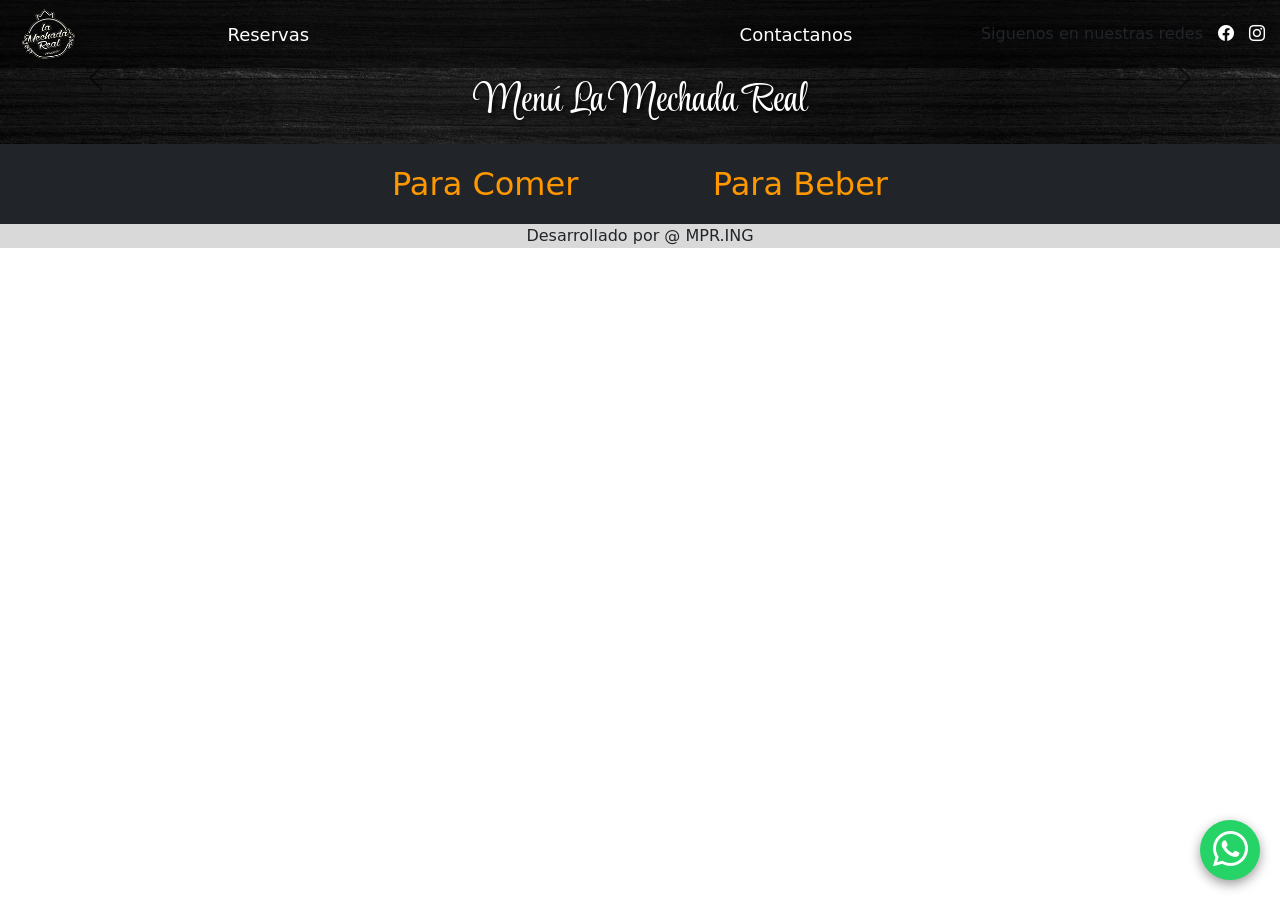
==== menu.html @ 2e8dd5a0 "Add files via upload" ====
<!DOCTYPE html>
<html lang="en">
<head>
    <meta charset="UTF-8">
    <meta name="viewport" content="width=device-width, initial-scale=1.0">
    <meta name="theme-color" content="#1e7bbf">
    <title>Mechada Real - Sandwichería Valdivia</title>
    <meta name="description" content="Deliciosa carne mechada y sandwichería en Valdivia. Menú, reservas y ubicación.">
    <link href="https://cdn.jsdelivr.net/npm/bootstrap@5.3.8/dist/css/bootstrap.min.css" rel="stylesheet" integrity="sha384-sRIl4kxILFvY47J16cr9ZwB07vP4J8+LH7qKQnuqkuIAvNWLzeN8tE5YBujZqJLB" crossorigin="anonymous">
    <script src="https://cdn.jsdelivr.net/npm/bootstrap@5.3.8/dist/js/bootstrap.bundle.min.js" integrity="sha384-FKyoEForCGlyvwx9Hj09JcYn3nv7wiPVlz7YYwJrWVcXK/BmnVDxM+D2scQbITxI" crossorigin="anonymous"></script>
    <link rel="stylesheet" href="https://cdn.jsdelivr.net/npm/bootstrap-icons@1.13.1/font/bootstrap-icons.min.css">
    <link rel="stylesheet" href="Menu.css">
    <link rel="preconnect" href="https://fonts.googleapis.com">
    <link rel="preconnect" href="https://fonts.gstatic.com" crossorigin>
    <link href="https://fonts.googleapis.com/css2?family=Style+Script&display=swap" rel="stylesheet">
    <meta name="viewport" content="width=device-width, initial-scale=1">
    
    
</head>

<body>
    <header class="header-carrusel-titulo">
        <nav>
            <button id="mobile-menu-btn">☰</button>
            <a href="index.html"><img src="/Recursos/LOGO.png" alt="logo" id="LOGO"></a>
            <div class="menu-dropdown">
                <a id="Reservas"href="Reserva.Html">Reservas</a>
                <a id="contactanos"href="#div_Recursos-Encuentranos">Contactanos</a> 
            </div>
            
            <div class="nav_redes">
                <P>Siguenos en nuestras redes</P>
                <a href="https://www.facebook.com/lamechadareal?locale=es_LA"><i class="bi bi-facebook"></i></a>
                <a href="https://www.instagram.com/lamechadareal"><i class="bi bi-instagram"></i></a></div>  
        </nav>
    </header>
    <Main id="menu">
        
        <div class="header-carrusel-titulo">    
            <div id="carouselExampleDark" class="carousel carousel-dark slide" data-bs-ride="carousel">
  
                <div class="carousel-indicators" id="carousel-indicators"></div>

                <div class="carousel-inner" id="carousel-inner"></div>

                <button class="carousel-control-prev" type="button" data-bs-target="#carouselExampleDark" data-bs-slide="prev">
                    <span class="carousel-control-prev-icon"></span>
                </button>

                <button class="carousel-control-next" type="button" data-bs-target="#carouselExampleDark" data-bs-slide="next">
                    <span class="carousel-control-next-icon"></span>
                </button>

            </div>
            <h1 id="menu-la-mechada-real">Menú La Mechada Real</h1>
        </div>
        <nav class="navbar navbar-dark bg-dark" id="navbar">
            <button class="btn-nav">Para Comer</button>
            <button class="btn-nav">Para Beber</button>
        </nav>    
        <!--WSP-->
        <a href="https://wa.me/56988424939" class="wsp-float" target="_blank" aria-label="WhatsApp">
        <i class="bi bi-whatsapp" id="wsp"></i>
        </a> 
    </Main>
    
    <footer>
        <p>Desarrollado por @ MPR.ING</p>
    </footer>

    <script>
        const btn = document.getElementById("mobile-menu-btn");
        const nav = document.querySelector("nav");

        btn.addEventListener("click", () => {
            nav.classList.toggle("open");
        });
    </script>
    <script>
        window.addEventListener("scroll", () => {
        const nav = document.querySelector("nav");

        if (window.innerWidth > 768) { // SOLO desktop
            if (window.scrollY > 20) {
            nav.classList.add("nav-lateral");
            nav.style.opacity = "1";
            nav.style.pointerEvents = "auto";
            } else {
            nav.classList.remove("nav-lateral");
            }
        }
        });
    </script>
    <script>
const slug = "la-mechada-real";
const apiUrl = `http://127.0.0.1:8000/api/menu/${slug}/`;

const menuContainer = document.getElementById("menu");
const carouselInner = document.getElementById("carousel-inner");
const carouselIndicators = document.getElementById("carousel-indicators");
const imagenesCategorias = {
    "Desayunos": "/Recursos/recurso1.webp",
    "Mechadas": "/Recursos/recurso2.webp",
    "Churrasco y Completos": "/Recursos/recurso3.webp",
    "Para Compartir": "/Recursos/recurso4.webp",
    "Platos": "/Recursos/recurso5.webp",
    "Menu Infantil": "/Recursos/recurso6.webp",
};
fetch(apiUrl)
.then(response => response.json())
.then(data => {

    let slideIndex = 0;
    let hayPromociones = false;
    let contadorCategorias = 0;

    data.forEach(categoria => {
        
        const esPromocion = categoria.categoria.toLowerCase() === "promociones";

        // ============================
        // 🔥 PROMOCIONES → CARRUSEL
        // ============================
        if (esPromocion && categoria.productos.length > 0) {

            hayPromociones = true;

            categoria.productos.forEach(producto => {

                // Indicador
                const indicator = document.createElement("button");
                indicator.type = "button";
                indicator.setAttribute("data-bs-target", "#carouselExampleDark");
                indicator.setAttribute("data-bs-slide-to", slideIndex);

                if (slideIndex === 0) {
                    indicator.classList.add("active");
                }

                carouselIndicators.appendChild(indicator);

                // Slide
const slide = document.createElement("div");
slide.className = slideIndex === 0
    ? "carousel-item active"
    : "carousel-item";

// Contenedor personalizado
const promoContainer = document.createElement("div");
promoContainer.className = "promo-container";

// FOTO
const imgDiv = document.createElement("div");
imgDiv.className = "promo-img";

if (producto.imagen) {
    const img = document.createElement("img");
    img.src = "http://127.0.0.1:8000" + producto.imagen;
    img.alt = producto.nombre;
    imgDiv.appendChild(img);
}

// 🔥 Badge llamativo
const badge = document.createElement("div");
badge.className = "promo-badge";
badge.textContent = "PROMOCIÓN";

imgDiv.appendChild(badge);

// DETALLE
const detailDiv = document.createElement("div");
detailDiv.className = "promo-detail";

detailDiv.innerHTML = `
    <div class="promo-header">
        <h2>${producto.nombre}</h2>
        <div class="promo-price">$${producto.precio}</div>
    </div>

    <div class="promo-divider"></div>

    <p class="promo-description">
        ${producto.descripcion || ""}
    </p>
    <p class="promo-condiciones">
        ${producto.Condiciones || ""}
    </p>

    
`;
promoContainer.appendChild(imgDiv);
promoContainer.appendChild(detailDiv);

slide.appendChild(promoContainer);
carouselInner.appendChild(slide);

                slideIndex++;
            });
        }

        // ============================
        // 🍔 RESTO → SECTION POR CATEGORÍA
        // ============================
        
        else if (!esPromocion && categoria.productos.length > 0) {

            const section = document.createElement("section");
            section.className = "categoria-section";

            // CONTENEDOR FLEX
            const container = document.createElement("div");
            container.className = "categoria-flex";

            // 🔁 Alternar izquierda/derecha
            if (contadorCategorias % 2 !== 0) {
                container.style.flexDirection = "row-reverse";
            }

            // ======================
            // 📸 IMAGEN (solo una)
            // ======================
            const imagenDiv = document.createElement("div");
            imagenDiv.className = "categoria-imagen";

            const img = document.createElement("img");

            if (imagenesCategorias[categoria.categoria]) {
                img.src = imagenesCategorias[categoria.categoria];
            } else {
                img.src = "/Recursos/default.jpg";
            }
            img.alt = categoria.categoria;
            imagenDiv.appendChild(img);
            // ======================
            // 📋 LISTA PRODUCTOS
            // ======================
            const listaDiv = document.createElement("div");
            listaDiv.className = "categoria-lista";

            const titulo = document.createElement("h2");
            titulo.textContent = categoria.categoria;
            listaDiv.appendChild(titulo);

            categoria.productos.forEach(producto => {

                const item = document.createElement("div");
                item.className = "producto-item";

                item.innerHTML = `
                    <div>
                        <strong>${producto.nombre}</strong>
                        <p>${producto.descripcion || ""}</p>
                    </div>
                    <span>$${producto.precio}</span>
                `;

                listaDiv.appendChild(item);
            });

            container.appendChild(imagenDiv);
            container.appendChild(listaDiv);
            section.appendChild(container);
            menuContainer.appendChild(section);

            // 🔥 IMPORTANTE: incrementar contador
            contadorCategorias++;
        }

    });

    // Si no hay promociones → ocultar carrusel
    if (!hayPromociones) {
        document.getElementById("carouselExampleDark").style.display = "none";
    }

})
.catch(error => {
    console.error("Error cargando menú:", error);
});
</script>
</body>

</html>
---- Menu.css ----
* {
  margin: 0;
  padding: 0;
  box-sizing: border-box;
}

body {
  width: 100%;
  overflow-x: hidden;
}

h5, h2, h1, h3{
  font-family: "Style Script", cursive;
  text-shadow: 2px 2px 4px rgba(0,0,0,0.9);
}
#menu-la-mechada-real{
    text-align: center;
}
.promo-img {
    flex: 1;
    position: relative;
}

.promo-img img {
    width: 100%;
    height: 100%;
    object-fit: cover;
}

/* BADGE PROMOCIÓN */
.promo-badge {
    position: absolute;
    top: 25px;
    left: -10px;
    background: linear-gradient(45deg, #ffc107, #ff9800);
    color: #000;
    font-weight: 900;
    font-size: 20px;
    padding: 12px 35px;
    transform: rotate(-8deg);
    box-shadow: 0 10px 25px rgba(0,0,0,0.25);
    border-radius: 8px;
    letter-spacing: 1px;
}
.promo-detail {
   background: none;
    flex: 1;
    padding: 60px;
    display: flex;
    flex-direction: column;
    justify-content: center;
}

/* Encabezado */
.promo-header {
    background: none;
    display: flex;
    justify-content: space-between;
    align-items: center;
}

/* Nombre */
.promo-header h2 {
    font-size: 38px;
    font-weight: 800;
    margin: 0;
}

/* Precio dominante */
.promo-price {
    font-size: 32px;
    font-weight: 900;
    color: #ff9800;
}

/* Línea decorativa */
.promo-divider {
    width: 100%;
    height: 5px;
    background: #ffc107;
    margin: 25px 0;
    border-radius: 5px;
}

/* Descripción */
.promo-description {
    font-size: 18px;
    color: #555;
    margin-bottom: 40px;
}

.wsp-float {
  position: fixed;
  bottom: 20px;
  right: 20px;
  z-index: 9999;

  width: 60px;
  height: 60px;

  background-color: #25D366;
  color: white;

  display: flex;
  align-items: center;
  justify-content: center;

  border-radius: 50%;
  font-size: 35px;

  box-shadow: 0 4px 12px rgba(0,0,0,0.4);
}
.wsp-float:hover {
  transform: scale(1.1);
}

/*........... DIV NAV..........*/
nav {
  width: 100%;
  background-color: rgba(0,0,0,0.45);
  display: flex;
  justify-content: space-between;
  align-items: center;
  padding: 2px 15px;
}
#mobile-menu-btn {
  display: none;
}

#LOGO {
  height: 4rem;
}
.menu-dropdown{
  width: 50%;
  margin-left: 20px;
  margin-left: 20px;
  display: flex;
  justify-content: space-between;
  align-items: center;
  font-size: large;
}

.nav_redes {
  display: flex;
  align-items: center;
  text-align: center;
  gap: 15px;
}
.nav_redes p{
  justify-items: center;
  align-items: center;
  margin: 0;
}
.nav_redes a{
  color:#ffffff;
}
.nav_redes a:hover{
  transform: scale(1.5);
  color:#b22323;
}
.menu-dropdown a{
  color: white;
  text-decoration: none;
}

.menu-dropdown a:hover{
  transform: scale(1.2);
}

/* NAV LATERAL FLOTANTE AL HACER SCROLL*/
.nav-lateral {
  position: fixed;
  right: 20px;
  top: 65%;
  transform: translateY(-50%); /* ← ESTE es el translate clave */
  
  width: auto;
  flex-direction: column;
  justify-content: center;
  gap: 12px;

  padding: 8px 6px;
  border-radius: 30px;
  z-index: 999;

  background-color: rgba(0,0,0,0.6);
  backdrop-filter: blur(6px);
  opacity: 0;
  pointer-events: none;
  transition: opacity 0.3s ease;
}
.nav-lateral .menu-dropdown {
  margin: 0;
  flex-direction: column;
  width: auto;
  justify-content: center;
}
.nav-lateral .nav_redes p {
  display: none;
}






@media (max-width: 768px) {

  body {
    overflow-x: hidden;

  }

  nav {
  overflow:visible;
  position: relative;
  top: 0;
  left: 0;
  width: 100%;
  height: 50px;
  background: rgba(0,0,0,0.65);
  display: flex;
  justify-content: space-between;
  align-items: center;
  padding: 0 15px;
  z-index: 9999; /* importante */
}

/* Botón */
#mobile-menu-btn {
  display: block;
  background: none;
  border: none;
  color: white;
  width: auto;
  margin-top: 0;
  height: auto;
  font-size: auto;
  box-shadow: none;
}

/* Ocultar todo menos botón y redes */
#Menu,
#Reservas,
#contactanos,
#LOGO {
  display: none;
}

/* Redes arriba */
.nav_redes {
  display: flex;
  align-items: center;
  gap: 10px;
}

.nav_redes p {
  font-size: 12px;
  margin: 0;
  padding: 0;
}

/* ESTADO ABIERTO */
.menu-dropdown {
  position: absolute;
  top: 50px;
  left: 0;
  width: 100%;
  background: rgba(0,0,0,0.45);
  display: none;
  flex-direction: column;
  padding: 20px;
}

nav.open .menu-dropdown {
  display: flex;
}

nav.open #Menu,
nav.open #Reservas,
nav.open #contactanos {
  display: block;
  padding: 10px 0;
}
nav.open #Menu:hover {
  transform: scale(1.05);}
nav.open #Reservas:hover {
  transform: scale(1.05);
}
nav.open #contactanos:hover {
  transform: scale(1.05);
}

nav.open .nav_redes {
  margin-top: 10px;}
}

.categoria-section {
    padding: 60px 20px;
}

.categoria-flex {
    display: flex;
    align-items: center;
    gap: 40px;
}

.categoria-imagen {
    flex: 1;
   
}

.categoria-imagen img {
    width: 100%;
    border-radius: 16px;
    object-fit: cover;
    box-shadow: 0 15px 40px rgba(0,0,0,0.15);
}

.categoria-lista {
    flex: 1;
}

.categoria-lista h2 {
    margin-bottom: 20px;
}

.producto-item {
    display: flex;
    justify-content: space-between;
    padding: 10px 0;
    border-bottom: 1px solid #eee;
}

/* Responsive */
@media (max-width: 768px) {
    .categoria-flex {
        flex-direction: column;
    }
}

/* CONTENEDOR GENERAL DEL SLIDE */
.promo-container {
    display: flex;
    align-items: stretch;
    border-radius: 25px;
    overflow: hidden;
    box-shadow: 0 15px 10px rgb(255, 255, 255,0.20);
    margin: 40px auto;
    max-width: 900px;
    background-color: whitesmoke;
    
}
.header-carrusel-titulo{
    background-image: url(/Recursos/101851.webp);
    padding-bottom: 10px;
}

.header-carrusel-titulo h1{
    color: white;
}
#navbar {
    align-items: center;
    padding-left: 30%;
    padding-right: 30%;
}
.btn-nav{
    border: none;
    background: none;
    color: #ff9800;
    font-size: xx-large;
    margin: 8px;
}
.btn-nav:hover{
    transform: scale(1.2);
}




/* RESPONSIVE */
@media (max-width: 768px) {
    .promo-container {
        flex-direction: column;
    }

    .promo-detail {
        padding: 30px;
    }
    #navbar {
    align-items: center;
    padding-left: 10%;
    padding-right: 10%;
    gap: 20%;
    display: flex;
    flex-direction: column;
    padding: 10px;
    align-content: center;
    }
    .btn-nav{
    border: none;
    background: none;
    color: #ff9800;
    font-size: medium;
    margin: 0;
    }
    .btn-nav:hover{
        transform: scale(1.2);
    }
}

footer{
    text-align: center;
    background-color:  rgba(0,0,0,0.15);
}
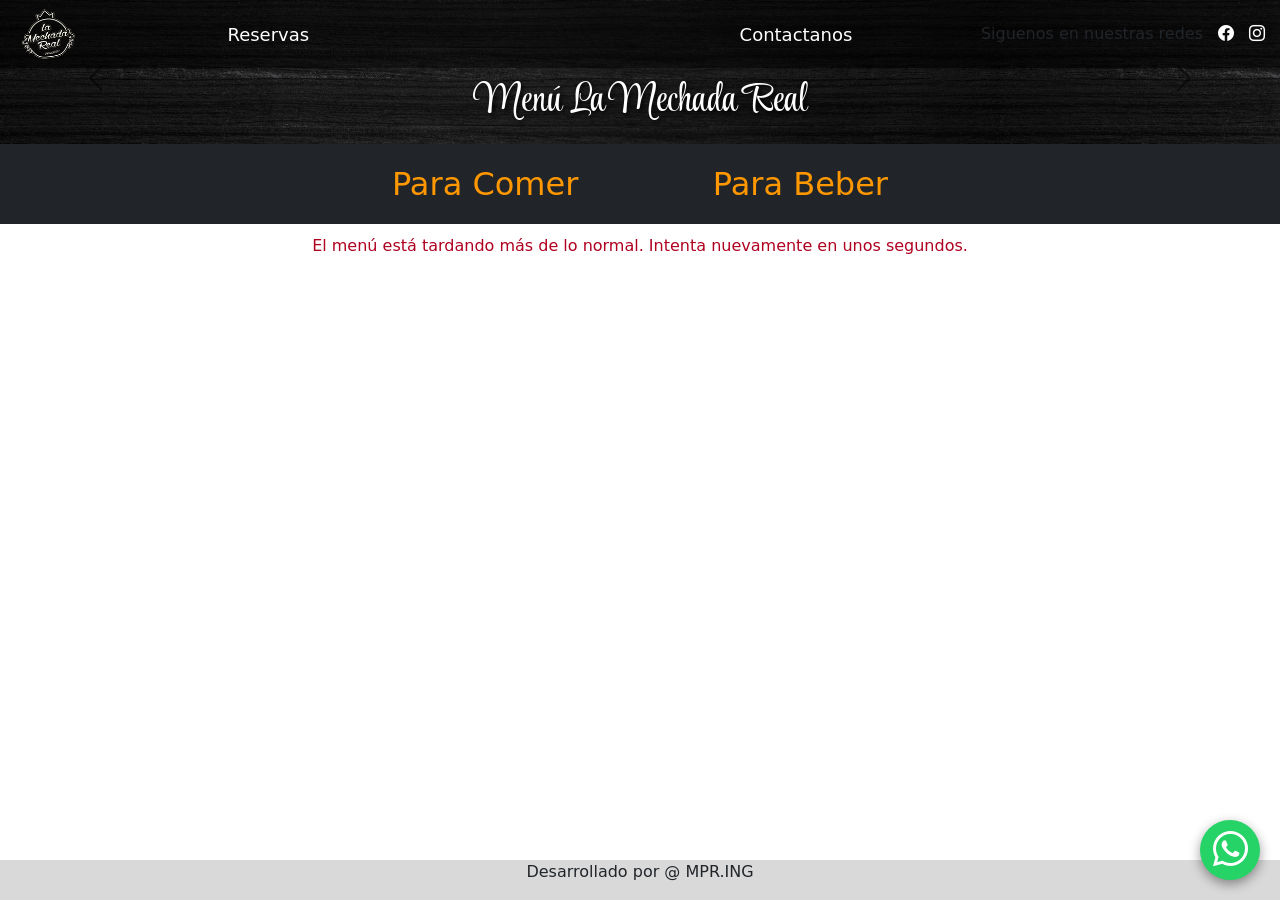
==== commit ec43cf79: "Update menu.html" ====
--- a/menu.html
+++ b/menu.html
@@ -2,7 +2,6 @@
 <html lang="en">
 <head>
     <meta charset="UTF-8">
-    <meta name="viewport" content="width=device-width, initial-scale=1.0">
     <meta name="theme-color" content="#1e7bbf">
     <title>Mechada Real - Sandwichería Valdivia</title>
     <meta name="description" content="Deliciosa carne mechada y sandwichería en Valdivia. Menú, reservas y ubicación.">
@@ -19,6 +18,7 @@
 </head>
 
 <body>
+    
     <header class="header-carrusel-titulo">
         <nav>
             <button id="mobile-menu-btn">☰</button>
@@ -57,16 +57,22 @@
         <nav class="navbar navbar-dark bg-dark" id="navbar">
             <button class="btn-nav">Para Comer</button>
             <button class="btn-nav">Para Beber</button>
-        </nav>    
+        </nav>
+        <div id="menu-content">
+            <div id="loading">🍔 Cargando menú.....</div>
+            <div id="error-message"></div>
+        </div>    
         <!--WSP-->
         <a href="https://wa.me/56988424939" class="wsp-float" target="_blank" aria-label="WhatsApp">
         <i class="bi bi-whatsapp" id="wsp"></i>
         </a> 
+        
     </Main>
     
     <footer>
         <p>Desarrollado por @ MPR.ING</p>
     </footer>
+    
 
     <script>
         const btn = document.getElementById("mobile-menu-btn");
@@ -92,192 +98,175 @@
         });
     </script>
     <script>
-const slug = "la-mechada-real";
-const apiUrl = `http://127.0.0.1:8000/api/menu/${slug}/`;
-
-const menuContainer = document.getElementById("menu");
-const carouselInner = document.getElementById("carousel-inner");
-const carouselIndicators = document.getElementById("carousel-indicators");
-const imagenesCategorias = {
-    "Desayunos": "/Recursos/recurso1.webp",
-    "Mechadas": "/Recursos/recurso2.webp",
-    "Churrasco y Completos": "/Recursos/recurso3.webp",
-    "Para Compartir": "/Recursos/recurso4.webp",
-    "Platos": "/Recursos/recurso5.webp",
-    "Menu Infantil": "/Recursos/recurso6.webp",
-};
-fetch(apiUrl)
-.then(response => response.json())
-.then(data => {
-
-    let slideIndex = 0;
-    let hayPromociones = false;
-    let contadorCategorias = 0;
-
-    data.forEach(categoria => {
         
-        const esPromocion = categoria.categoria.toLowerCase() === "promociones";
-
-        // ============================
-        // 🔥 PROMOCIONES → CARRUSEL
-        // ============================
-        if (esPromocion && categoria.productos.length > 0) {
-
-            hayPromociones = true;
-
-            categoria.productos.forEach(producto => {
-
-                // Indicador
-                const indicator = document.createElement("button");
-                indicator.type = "button";
-                indicator.setAttribute("data-bs-target", "#carouselExampleDark");
-                indicator.setAttribute("data-bs-slide-to", slideIndex);
-
-                if (slideIndex === 0) {
-                    indicator.classList.add("active");
+            const slug = "la-mechada-real";
+            const apiUrl = `https://back-end-restaurantes.onrender.com/api/menu/${slug}/`;
+
+            const loading = document.getElementById("loading");
+            const errorMessage = document.getElementById("error-message");
+            const menuRoot = document.getElementById("menu");
+            const carouselInner = document.getElementById("carousel-inner");
+            const carouselIndicators = document.getElementById("carousel-indicators");
+
+            const imagenesCategorias = {
+                "Desayunos": "/Recursos/recurso1.webp",
+                "Mechadas": "/Recursos/recurso2.webp",
+                "Churrasco y Completos": "/Recursos/recurso3.webp",
+                "Para Compartir": "/Recursos/recurso4.webp",
+                "Platos": "/Recursos/recurso5.webp",
+                "Menu Infantil": "/Recursos/recurso6.webp",
+            };
+
+            async function cargarMenuCompleto() {
+                loading.style.display = "block";
+                errorMessage.textContent = "";
+
+                const avisoLento = setTimeout(() => {
+                    loading.textContent = "⏳ El servidor está despertando, el menú puede tardar unos segundos...";
+                }, 4000);
+
+                try {
+                    const response = await fetch(apiUrl);
+
+                    if (!response.ok) {
+                        throw new Error("No se pudo obtener el menú");
+                    }
+
+                    const data = await response.json();
+
+                    clearTimeout(avisoLento);
+                    loading.style.display = "none";
+
+                    let slideIndex = 0;
+                    let hayPromociones = false;
+                    let contadorCategorias = 0;
+
+                    data.forEach(categoria => {
+                        const esPromocion = categoria.categoria.toLowerCase() === "promociones";
+
+                        if (esPromocion && categoria.productos.length > 0) {
+                            hayPromociones = true;
+
+                            categoria.productos.forEach(producto => {
+                                const indicator = document.createElement("button");
+                                indicator.type = "button";
+                                indicator.setAttribute("data-bs-target", "#carouselExampleDark");
+                                indicator.setAttribute("data-bs-slide-to", slideIndex);
+
+                                if (slideIndex === 0) {
+                                    indicator.classList.add("active");
+                                }
+
+                                carouselIndicators.appendChild(indicator);
+
+                                const slide = document.createElement("div");
+                                slide.className = slideIndex === 0 ? "carousel-item active" : "carousel-item";
+
+                                const promoContainer = document.createElement("div");
+                                promoContainer.className = "promo-container";
+
+                                const imgDiv = document.createElement("div");
+                                imgDiv.className = "promo-img";
+
+                                if (producto.imagen) {
+                                    const img = document.createElement("img");
+                                    img.src = producto.imagen.startsWith("http")
+                                        ? producto.imagen
+                                        : `https://back-end-restaurantes.onrender.com${producto.imagen}`;
+                                    img.alt = producto.nombre;
+                                    imgDiv.appendChild(img);
+                                }
+
+                                const badge = document.createElement("div");
+                                badge.className = "promo-badge";
+                                badge.textContent = "PROMOCIÓN";
+                                imgDiv.appendChild(badge);
+
+                                const detailDiv = document.createElement("div");
+                                detailDiv.className = "promo-detail";
+                                detailDiv.innerHTML = `
+                                    <div class="promo-header">
+                                        <h2>${producto.nombre}</h2>
+                                        <div class="promo-price">$${producto.precio}</div>
+                                    </div>
+
+                                    <div class="promo-divider"></div>
+
+                                    <p class="promo-description">${producto.descripcion || ""}</p>
+                                    <p class="promo-condiciones">${producto.condiciones || ""}</p>
+                                `;
+
+                                promoContainer.appendChild(imgDiv);
+                                promoContainer.appendChild(detailDiv);
+                                slide.appendChild(promoContainer);
+                                carouselInner.appendChild(slide);
+
+                                slideIndex++;
+                            });
+                        } else if (!esPromocion && categoria.productos.length > 0) {
+                            const section = document.createElement("section");
+                            section.className = "categoria-section";
+
+                            const container = document.createElement("div");
+                            container.className = "categoria-flex";
+
+                            if (contadorCategorias % 2 !== 0) {
+                                container.style.flexDirection = "row-reverse";
+                            }
+
+                            const imagenDiv = document.createElement("div");
+                            imagenDiv.className = "categoria-imagen";
+
+                            const img = document.createElement("img");
+                            img.src = imagenesCategorias[categoria.categoria] || "/Recursos/default.jpg";
+                            img.alt = categoria.categoria;
+                            imagenDiv.appendChild(img);
+
+                            const listaDiv = document.createElement("div");
+                            listaDiv.className = "categoria-lista";
+
+                            const titulo = document.createElement("h2");
+                            titulo.textContent = categoria.categoria;
+                            listaDiv.appendChild(titulo);
+
+                            categoria.productos.forEach(producto => {
+                                const item = document.createElement("div");
+                                item.className = "producto-item";
+
+                                item.innerHTML = `
+                                    <div>
+                                        <strong>${producto.nombre}</strong>
+                                        <p>${producto.descripcion || ""}</p>
+                                    </div>
+                                    <span>$${producto.precio}</span>
+                                `;
+
+                                listaDiv.appendChild(item);
+                            });
+
+                            container.appendChild(imagenDiv);
+                            container.appendChild(listaDiv);
+                            section.appendChild(container);
+                            menuRoot.appendChild(section);
+
+                            contadorCategorias++;
+                        }
+                    });
+
+                    if (!hayPromociones) {
+                        document.getElementById("carouselExampleDark").style.display = "none";
+                    }
+
+                } catch (error) {
+                    clearTimeout(avisoLento);
+                    loading.style.display = "none";
+                    errorMessage.textContent = "El menú está tardando más de lo normal. Intenta nuevamente en unos segundos.";
+                    console.error("Error cargando menú:", error);
                 }
-
-                carouselIndicators.appendChild(indicator);
-
-                // Slide
-const slide = document.createElement("div");
-slide.className = slideIndex === 0
-    ? "carousel-item active"
-    : "carousel-item";
-
-// Contenedor personalizado
-const promoContainer = document.createElement("div");
-promoContainer.className = "promo-container";
-
-// FOTO
-const imgDiv = document.createElement("div");
-imgDiv.className = "promo-img";
-
-if (producto.imagen) {
-    const img = document.createElement("img");
-    img.src = "http://127.0.0.1:8000" + producto.imagen;
-    img.alt = producto.nombre;
-    imgDiv.appendChild(img);
-}
-
-// 🔥 Badge llamativo
-const badge = document.createElement("div");
-badge.className = "promo-badge";
-badge.textContent = "PROMOCIÓN";
-
-imgDiv.appendChild(badge);
-
-// DETALLE
-const detailDiv = document.createElement("div");
-detailDiv.className = "promo-detail";
-
-detailDiv.innerHTML = `
-    <div class="promo-header">
-        <h2>${producto.nombre}</h2>
-        <div class="promo-price">$${producto.precio}</div>
-    </div>
-
-    <div class="promo-divider"></div>
-
-    <p class="promo-description">
-        ${producto.descripcion || ""}
-    </p>
-    <p class="promo-condiciones">
-        ${producto.Condiciones || ""}
-    </p>
-
-    
-`;
-promoContainer.appendChild(imgDiv);
-promoContainer.appendChild(detailDiv);
-
-slide.appendChild(promoContainer);
-carouselInner.appendChild(slide);
-
-                slideIndex++;
-            });
-        }
-
-        // ============================
-        // 🍔 RESTO → SECTION POR CATEGORÍA
-        // ============================
-        
-        else if (!esPromocion && categoria.productos.length > 0) {
-
-            const section = document.createElement("section");
-            section.className = "categoria-section";
-
-            // CONTENEDOR FLEX
-            const container = document.createElement("div");
-            container.className = "categoria-flex";
-
-            // 🔁 Alternar izquierda/derecha
-            if (contadorCategorias % 2 !== 0) {
-                container.style.flexDirection = "row-reverse";
             }
 
-            // ======================
-            // 📸 IMAGEN (solo una)
-            // ======================
-            const imagenDiv = document.createElement("div");
-            imagenDiv.className = "categoria-imagen";
-
-            const img = document.createElement("img");
-
-            if (imagenesCategorias[categoria.categoria]) {
-                img.src = imagenesCategorias[categoria.categoria];
-            } else {
-                img.src = "/Recursos/default.jpg";
-            }
-            img.alt = categoria.categoria;
-            imagenDiv.appendChild(img);
-            // ======================
-            // 📋 LISTA PRODUCTOS
-            // ======================
-            const listaDiv = document.createElement("div");
-            listaDiv.className = "categoria-lista";
-
-            const titulo = document.createElement("h2");
-            titulo.textContent = categoria.categoria;
-            listaDiv.appendChild(titulo);
-
-            categoria.productos.forEach(producto => {
-
-                const item = document.createElement("div");
-                item.className = "producto-item";
-
-                item.innerHTML = `
-                    <div>
-                        <strong>${producto.nombre}</strong>
-                        <p>${producto.descripcion || ""}</p>
-                    </div>
-                    <span>$${producto.precio}</span>
-                `;
-
-                listaDiv.appendChild(item);
-            });
-
-            container.appendChild(imagenDiv);
-            container.appendChild(listaDiv);
-            section.appendChild(container);
-            menuContainer.appendChild(section);
-
-            // 🔥 IMPORTANTE: incrementar contador
-            contadorCategorias++;
-        }
-
-    });
-
-    // Si no hay promociones → ocultar carrusel
-    if (!hayPromociones) {
-        document.getElementById("carouselExampleDark").style.display = "none";
-    }
-
-})
-.catch(error => {
-    console.error("Error cargando menú:", error);
-});
-</script>
+            cargarMenuCompleto();
+    </script>
 </body>
 
-</html>+</html>
--- a/Menu.css
+++ b/Menu.css
@@ -3,15 +3,62 @@
   padding: 0;
   box-sizing: border-box;
 }
+html, body {
+  height: 100%;
+  margin: 0;
+}
 
 body {
+  display: flex;
+  flex-direction: column;
+  min-height: 100vh;
   width: 100%;
   overflow-x: hidden;
 }
+
+main {
+  flex: 1;
+  display: flex;
+  flex-direction: column;
+}
+
 
 h5, h2, h1, h3{
   font-family: "Style Script", cursive;
   text-shadow: 2px 2px 4px rgba(0,0,0,0.9);
+}
+#menu-content {
+  flex: 1;
+  display: flex;
+  flex-direction: column;
+  min-height: 0;
+}
+#loading {
+  flex: 1;
+  display: flex;
+  align-items: center;
+  justify-content: center;
+  text-align: center;
+  font-size: 2rem;
+  font-weight: 500;
+  color: #444;
+  width: 100%;
+  min-height: 250px;
+}
+#loading::after {
+  content: "...";
+  animation: dots 1.5s infinite;
+}
+
+@keyframes dots {
+  0% {content: ".";}
+  33% {content: "..";}
+  66% {content: "...";}
+}
+#error-message {
+  text-align: center;
+  padding: 10px;
+  color: #b00020;
 }
 #menu-la-mechada-real{
     text-align: center;
@@ -342,6 +389,7 @@
 /* CONTENEDOR GENERAL DEL SLIDE */
 .promo-container {
     display: flex;
+    flex-direction: row;
     align-items: stretch;
     border-radius: 25px;
     overflow: hidden;
@@ -412,4 +460,4 @@
 footer{
     text-align: center;
     background-color:  rgba(0,0,0,0.15);
-}+}
